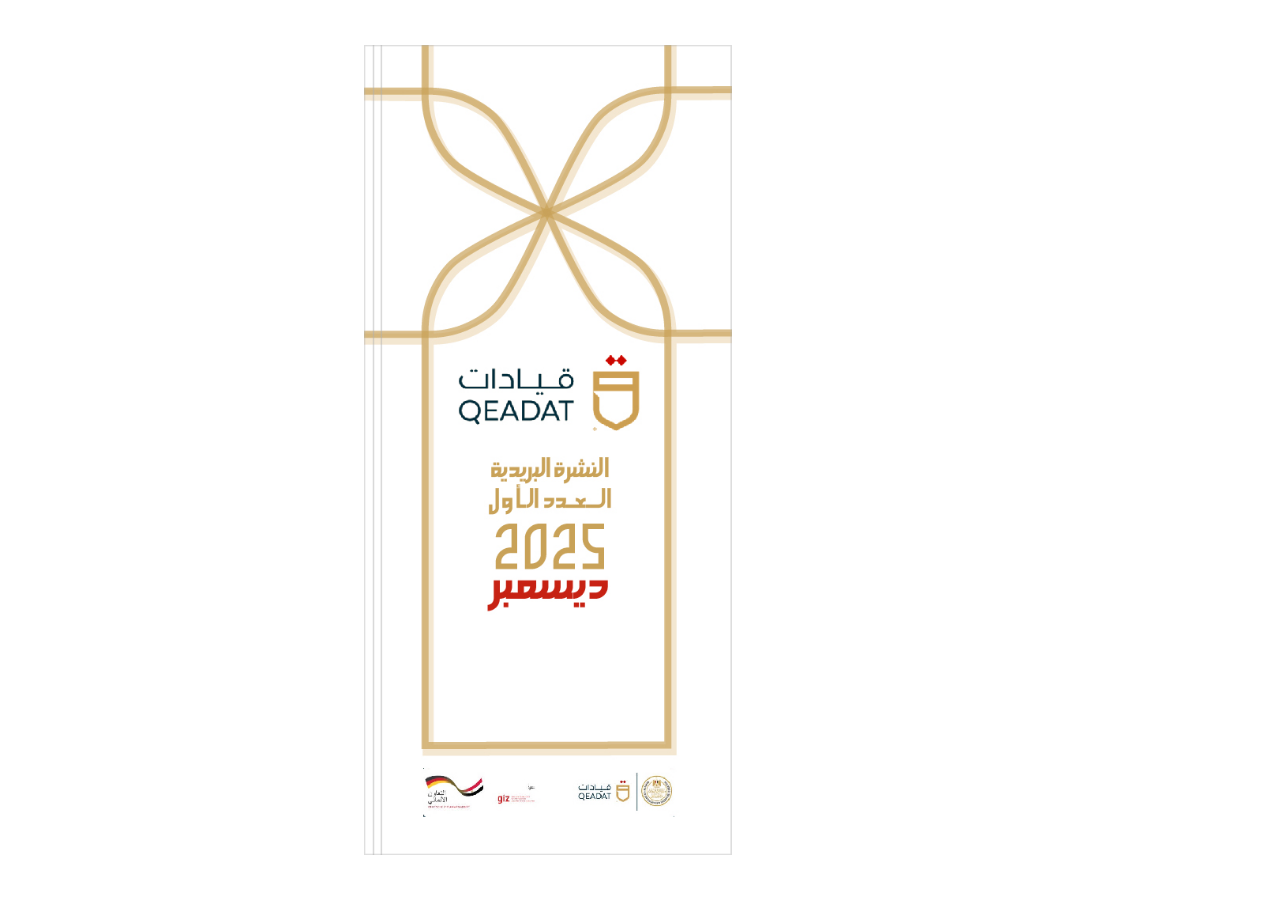
==== index.html @ c4f14eb7 "Fix HTML tag syntax and formatting" ====
<!DOCTYPE html>
<html lang="ar">
<head>
    <meta charset="UTF-8">
    <meta name="viewport" content="width=device-width, initial-scale=1.0">
    <title>Qeadat Newsletter</title>
    <link rel="stylesheet" href="style.css">
</head>
<body>

    <div class="book-wrapper">
        <div id="flipbook">
            <div style="background-image: url('front.jpg');"></div>
            <div style="background-image: url('page1.jpg');"></div>
            <div style="background-image: url('page2.jpg');"></div>
            <div style="background-image: url('page3.jpg');"></div>
            <div style="background-image: url('page4.jpg');"></div>
            <div style="background-image: url('back.jpg');"></div>
        </div>
    </div>

    <script src="https://code.jquery.com/jquery-3.6.0.min.js"></script>
    <script src="referance.js"></script>
    <script src="script.js"></script>
</body>
</html>
---- style.css ----
html, body {
    margin: 0;
    padding: 0;
    width: 100vw;
    height: 100vh;
    background-color: #ffffff;
    display: flex;
    justify-content: center;
    align-items: center;
    overflow: hidden;
    direction: rtl;
}

.book-wrapper {
    display: flex;
    justify-content: center;
    align-items: center;
    width: 100%;
    height: 100%;
}

#flipbook {
    position: relative;
    transition: margin 0.3s ease;
    direction: rtl;
}

/* Clear styles from turn.js default page wrappers */
#flipbook .page {
    background-color: transparent !important;
    box-shadow: none !important;
}

/* Completely hide empty turn.js ghost pages (Page 0 and Page 7) */
#flipbook .p0,
#flipbook .p7,
#flipbook .page-wrapper.p0,
#flipbook .page-wrapper.p7 {
    display: none !important;
    visibility: hidden !important;
    background: none !important;
    box-shadow: none !important;
}

/* Apply background and dimensions strictly to actual content divs */
#flipbook div[style*="background-image"] {
    width: 100%;
    height: 100%;
    background-size: 100% 100%;
    background-repeat: no-repeat;
    background-position: center;
    background-color: #ffffff;
}
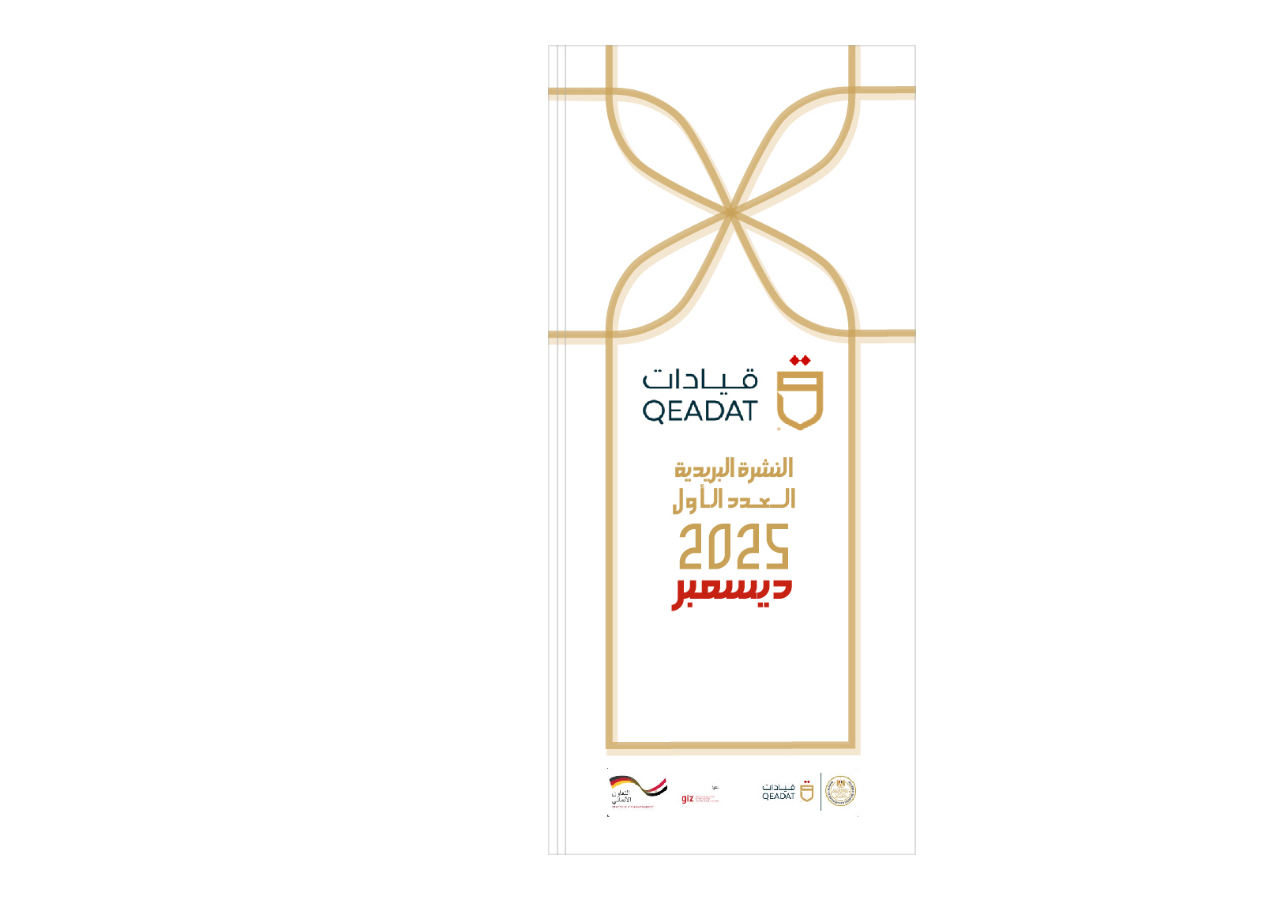
==== commit d53878e3: "Update index.html" ====
--- a/index.html
+++ b/index.html
@@ -10,11 +10,18 @@
 
     <div class="book-wrapper">
         <div id="flipbook">
+            <!-- Front Cover (Stays First) -->
             <div style="background-image: url('front.jpg');"></div>
-            <div style="background-image: url('page1.jpg');"></div>
-            <div style="background-image: url('page2.jpg');"></div>
-            <div style="background-image: url('page3.jpg');"></div>
-            <div style="background-image: url('page4.jpg');"></div>
+
+            <!-- First Spread: Swapped so page1 lands on the RIGHT -->
+            <div style="background-image: url('page2.jpg');"></div> <!-- Left Page -->
+            <div style="background-image: url('page1.jpg');"></div> <!-- Right Page (Read First) -->
+
+            <!-- Second Spread: Swapped so page3 lands on the RIGHT -->
+            <div style="background-image: url('page4.jpg');"></div> <!-- Left Page -->
+            <div style="background-image: url('page3.jpg');"></div> <!-- Right Page (Read First) -->
+
+            <!-- Back Cover (Stays Last) -->
             <div style="background-image: url('back.jpg');"></div>
         </div>
     </div>
--- a/style.css
+++ b/style.css
@@ -8,7 +8,6 @@
     justify-content: center;
     align-items: center;
     overflow: hidden;
-    direction: rtl;
 }
 
 .book-wrapper {
@@ -21,31 +20,10 @@
 
 #flipbook {
     position: relative;
-    transition: margin 0.3s ease;
-    direction: rtl;
+    transition: margin-left 0.3s ease;
 }
 
-/* Clear styles from turn.js default page wrappers */
 #flipbook .page {
-    background-color: transparent !important;
-    box-shadow: none !important;
-}
-
-/* Completely hide empty turn.js ghost pages (Page 0 and Page 7) */
-#flipbook .p0,
-#flipbook .p7,
-#flipbook .page-wrapper.p0,
-#flipbook .page-wrapper.p7 {
-    display: none !important;
-    visibility: hidden !important;
-    background: none !important;
-    box-shadow: none !important;
-}
-
-/* Apply background and dimensions strictly to actual content divs */
-#flipbook div[style*="background-image"] {
-    width: 100%;
-    height: 100%;
     background-size: 100% 100%;
     background-repeat: no-repeat;
     background-position: center;
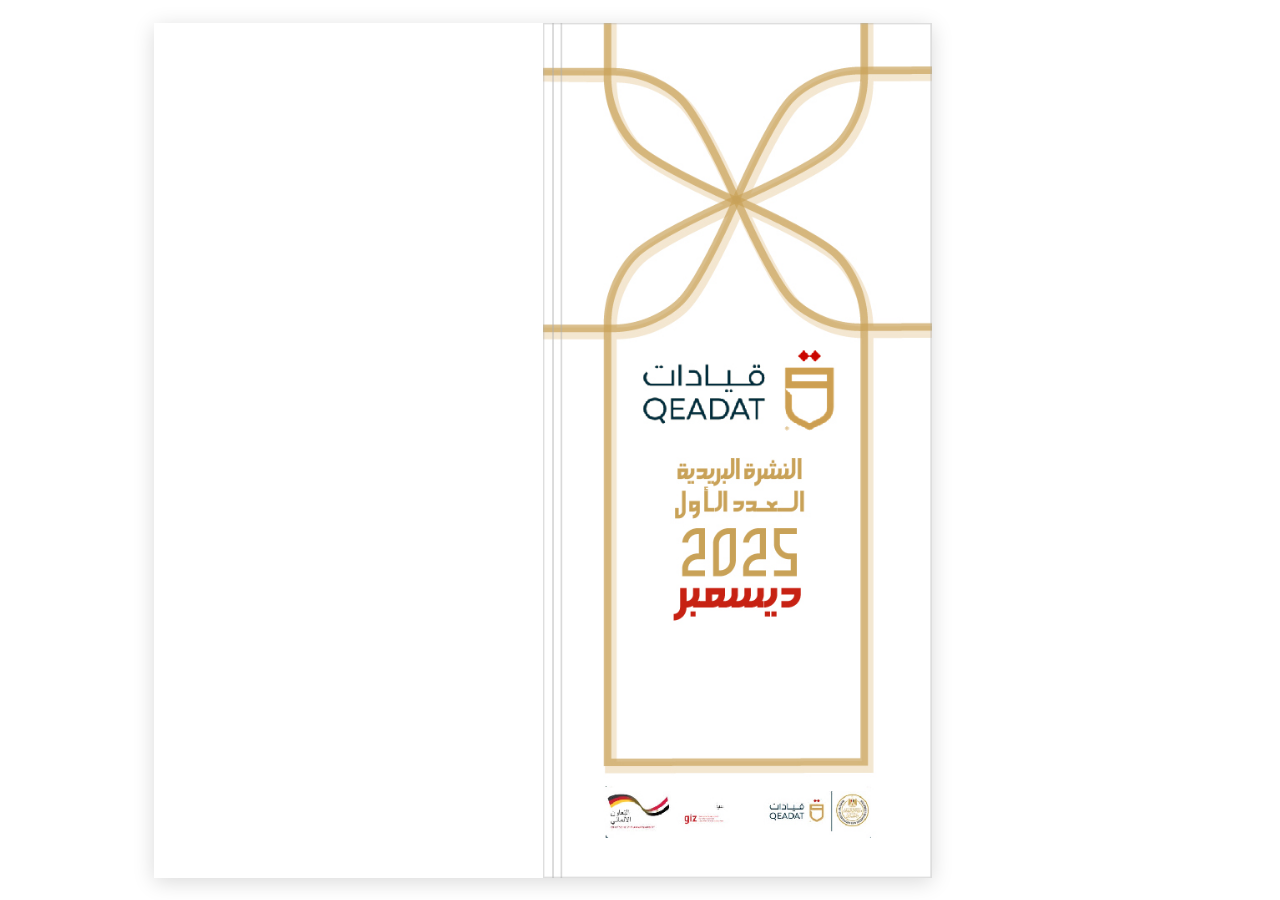
==== commit 77d2ee81: "Update index.html" ====
--- a/index.html
+++ b/index.html
@@ -1,28 +1,21 @@
 <!DOCTYPE html>
-<html lang="ar">
+<html lang="en">
 <head>
     <meta charset="UTF-8">
-    <meta name="viewport" content="width=device-width, initial-scale=1.0">
-    <title>Qeadat Newsletter</title>
+    <meta name="viewport" content="width=device-width, initial-scale=1.0, maximum-scale=1.0, user-scalable=no">
+    <title>My Flipping Book</title>
     <link rel="stylesheet" href="style.css">
 </head>
 <body>
 
     <div class="book-wrapper">
         <div id="flipbook">
-            <!-- Front Cover (Stays First) -->
-            <div style="background-image: url('front.jpg');"></div>
-
-            <!-- First Spread: Swapped so page1 lands on the RIGHT -->
-            <div style="background-image: url('page2.jpg');"></div> <!-- Left Page -->
-            <div style="background-image: url('page1.jpg');"></div> <!-- Right Page (Read First) -->
-
-            <!-- Second Spread: Swapped so page3 lands on the RIGHT -->
-            <div style="background-image: url('page4.jpg');"></div> <!-- Left Page -->
-            <div style="background-image: url('page3.jpg');"></div> <!-- Right Page (Read First) -->
-
-            <!-- Back Cover (Stays Last) -->
-            <div style="background-image: url('back.jpg');"></div>
+            <div style="background-image: url('front.jpg'); background-size: 100% 100%;"></div>
+            <div style="background-image: url('page1.jpg'); background-size: 100% 100%;"></div>
+            <div style="background-image: url('page2.jpg'); background-size: 100% 100%;"></div>
+            <div style="background-image: url('page3.jpg'); background-size: 100% 100%;"></div>
+            <div style="background-image: url('page4.jpg'); background-size: 100% 100%;"></div>
+            <div style="background-image: url('back.jpg'); background-size: 100% 100%;"></div>
         </div>
     </div>
 
--- a/style.css
+++ b/style.css
@@ -1,29 +1,29 @@
 html, body {
     margin: 0;
     padding: 0;
-    width: 100vw;
-    height: 100vh;
-    background-color: #ffffff;
+    width: 100%;
+    height: 100%;
+    background-color: #ffffff; 
     display: flex;
     justify-content: center;
     align-items: center;
-    overflow: hidden;
+    overflow: hidden; 
 }
 
 .book-wrapper {
+    width: 100%;
+    height: 100%;
     display: flex;
     justify-content: center;
     align-items: center;
-    width: 100%;
-    height: 100%;
 }
 
 #flipbook {
-    position: relative;
-    transition: margin-left 0.3s ease;
+    box-shadow: 0 4px 20px rgba(0, 0, 0, 0.15);
 }
 
 #flipbook .page {
+    /* Guarantees images fill the exact page dimensions without distortion */
     background-size: 100% 100%;
     background-repeat: no-repeat;
     background-position: center;
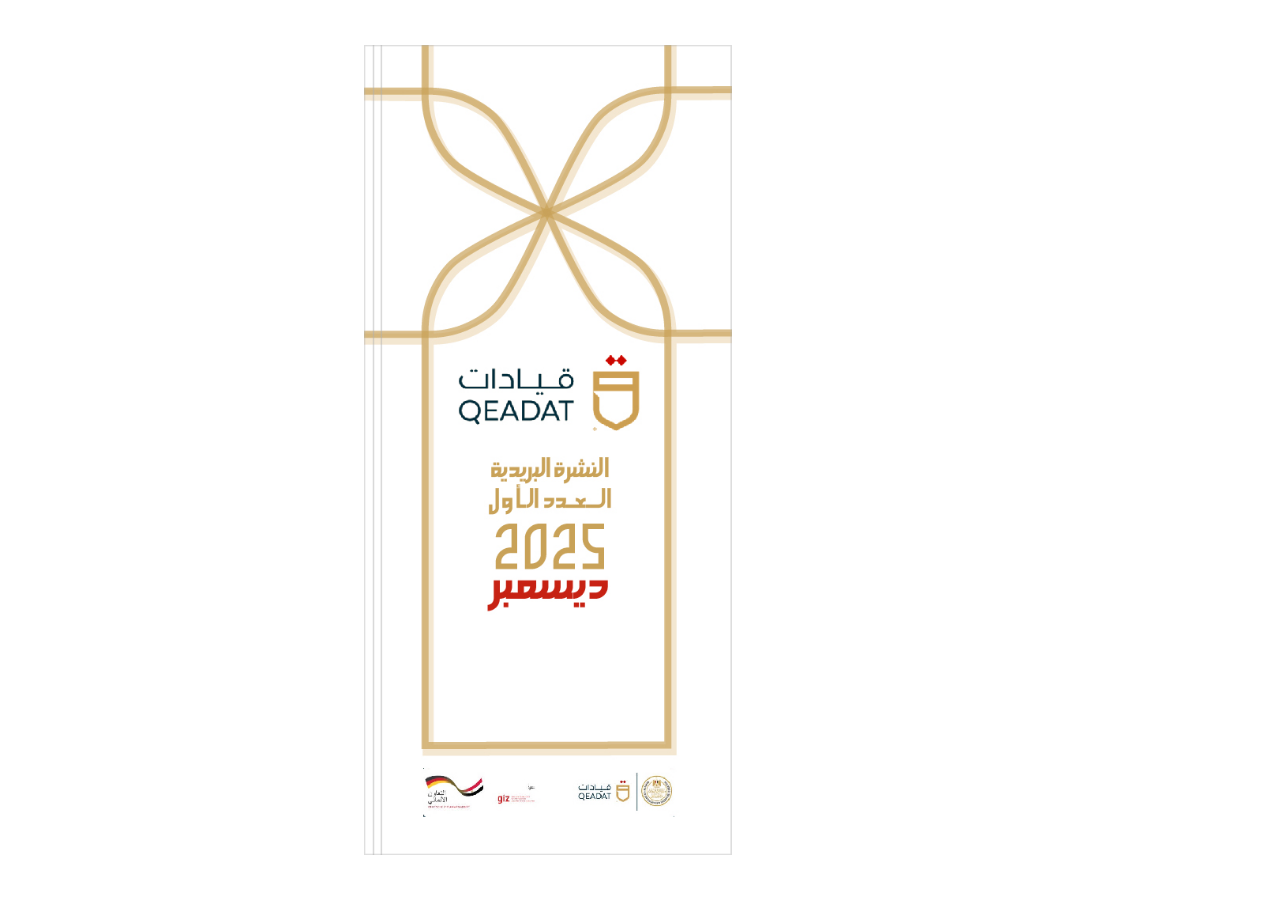
==== commit a19bc689: "Change language to Arabic and update title and viewport" ====
--- a/index.html
+++ b/index.html
@@ -1,21 +1,21 @@
 <!DOCTYPE html>
-<html lang="en">
+<html lang="ar">
 <head>
     <meta charset="UTF-8">
-    <meta name="viewport" content="width=device-width, initial-scale=1.0, maximum-scale=1.0, user-scalable=no">
-    <title>My Flipping Book</title>
+    <meta name="viewport" content="width=device-width, initial-scale=1.0">
+    <title>Qeadat Newsletter</title>
     <link rel="stylesheet" href="style.css">
 </head>
 <body>
 
     <div class="book-wrapper">
         <div id="flipbook">
-            <div style="background-image: url('front.jpg'); background-size: 100% 100%;"></div>
-            <div style="background-image: url('page1.jpg'); background-size: 100% 100%;"></div>
-            <div style="background-image: url('page2.jpg'); background-size: 100% 100%;"></div>
-            <div style="background-image: url('page3.jpg'); background-size: 100% 100%;"></div>
-            <div style="background-image: url('page4.jpg'); background-size: 100% 100%;"></div>
-            <div style="background-image: url('back.jpg'); background-size: 100% 100%;"></div>
+            <div style="background-image: url('front.jpg');"></div>
+            <div style="background-image: url('page1.jpg');"></div>
+            <div style="background-image: url('page2.jpg');"></div>
+            <div style="background-image: url('page3.jpg');"></div>
+            <div style="background-image: url('page4.jpg');"></div>
+            <div style="background-image: url('back.jpg');"></div>
         </div>
     </div>
 
--- a/style.css
+++ b/style.css
@@ -1,31 +1,42 @@
 html, body {
     margin: 0;
     padding: 0;
-    width: 100%;
-    height: 100%;
-    background-color: #ffffff; 
+    width: 100vw;
+    height: 100vh;
+    background-color: #ffffff;
     display: flex;
     justify-content: center;
     align-items: center;
-    overflow: hidden; 
+    overflow: hidden;
+    direction: ltr !important; /* Prevents CSS flex direction from breaking turn.js positioning */
 }
 
 .book-wrapper {
-    width: 100%;
-    height: 100%;
     display: flex;
     justify-content: center;
     align-items: center;
+    width: 100%;
+    height: 100%;
 }
 
 #flipbook {
-    box-shadow: 0 4px 20px rgba(0, 0, 0, 0.15);
+    position: relative;
+    box-shadow: none !important; /* All container shadows removed */
+    direction: ltr !important;
 }
 
 #flipbook .page {
-    /* Guarantees images fill the exact page dimensions without distortion */
     background-size: 100% 100%;
     background-repeat: no-repeat;
     background-position: center;
     background-color: #ffffff;
+    box-shadow: none !important; /* All page shadows removed */
 }
+
+/* Hide extra ghost pages generated by turn.js */
+#flipbook .p0,
+#flipbook .p7 {
+    display: none !important;
+    background: none !important;
+    box-shadow: none !important;
+}
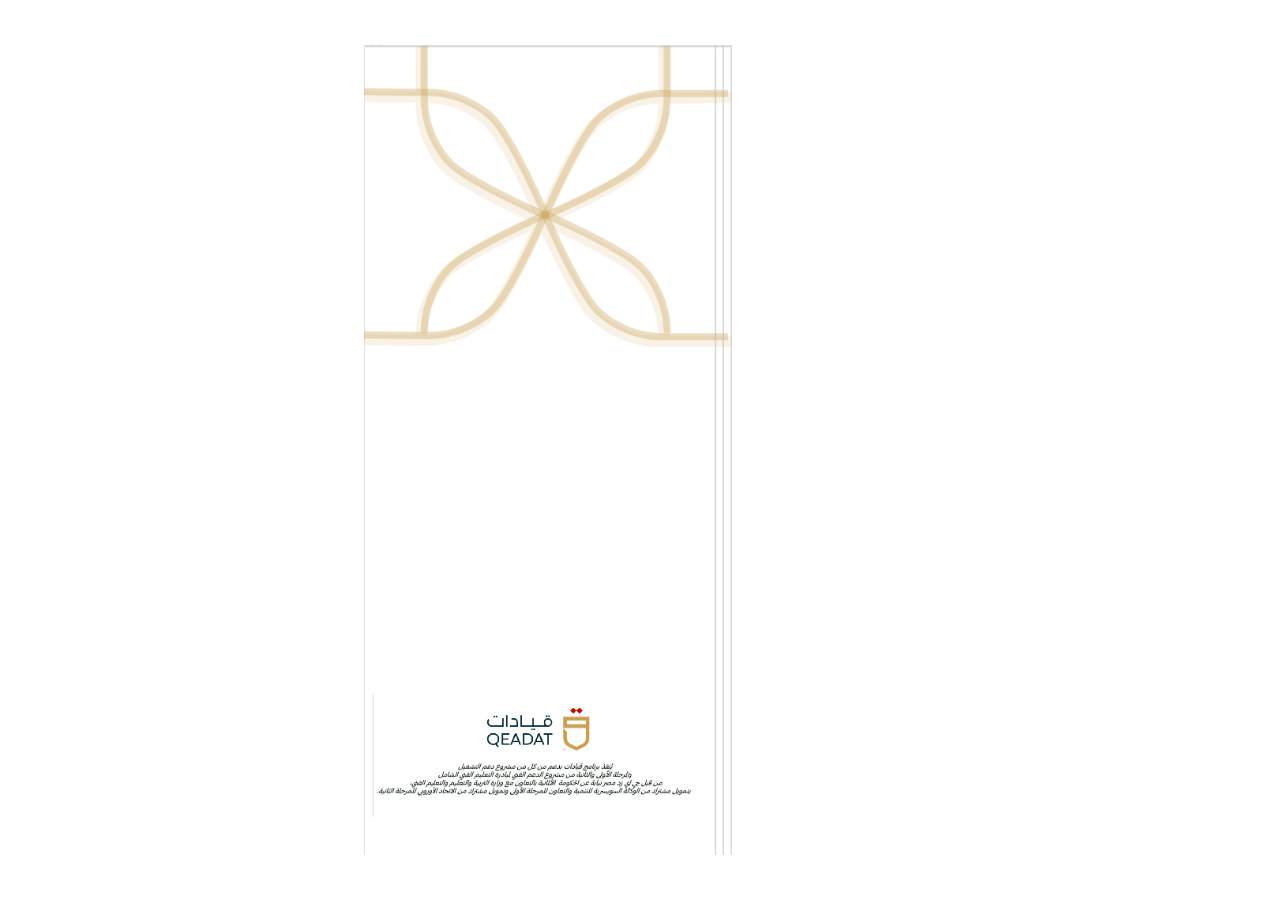
==== commit 73388b06: "Update index.html" ====
--- a/index.html
+++ b/index.html
@@ -10,12 +10,13 @@
 
     <div class="book-wrapper">
         <div id="flipbook">
+            <!-- Reversed DOM order: back cover first, front cover last -->
+            <div style="background-image: url('back.jpg');"></div>
+            <div style="background-image: url('page4.jpg');"></div>
+            <div style="background-image: url('page3.jpg');"></div>
+            <div style="background-image: url('page2.jpg');"></div>
+            <div style="background-image: url('page1.jpg');"></div>
             <div style="background-image: url('front.jpg');"></div>
-            <div style="background-image: url('page1.jpg');"></div>
-            <div style="background-image: url('page2.jpg');"></div>
-            <div style="background-image: url('page3.jpg');"></div>
-            <div style="background-image: url('page4.jpg');"></div>
-            <div style="background-image: url('back.jpg');"></div>
         </div>
     </div>
 
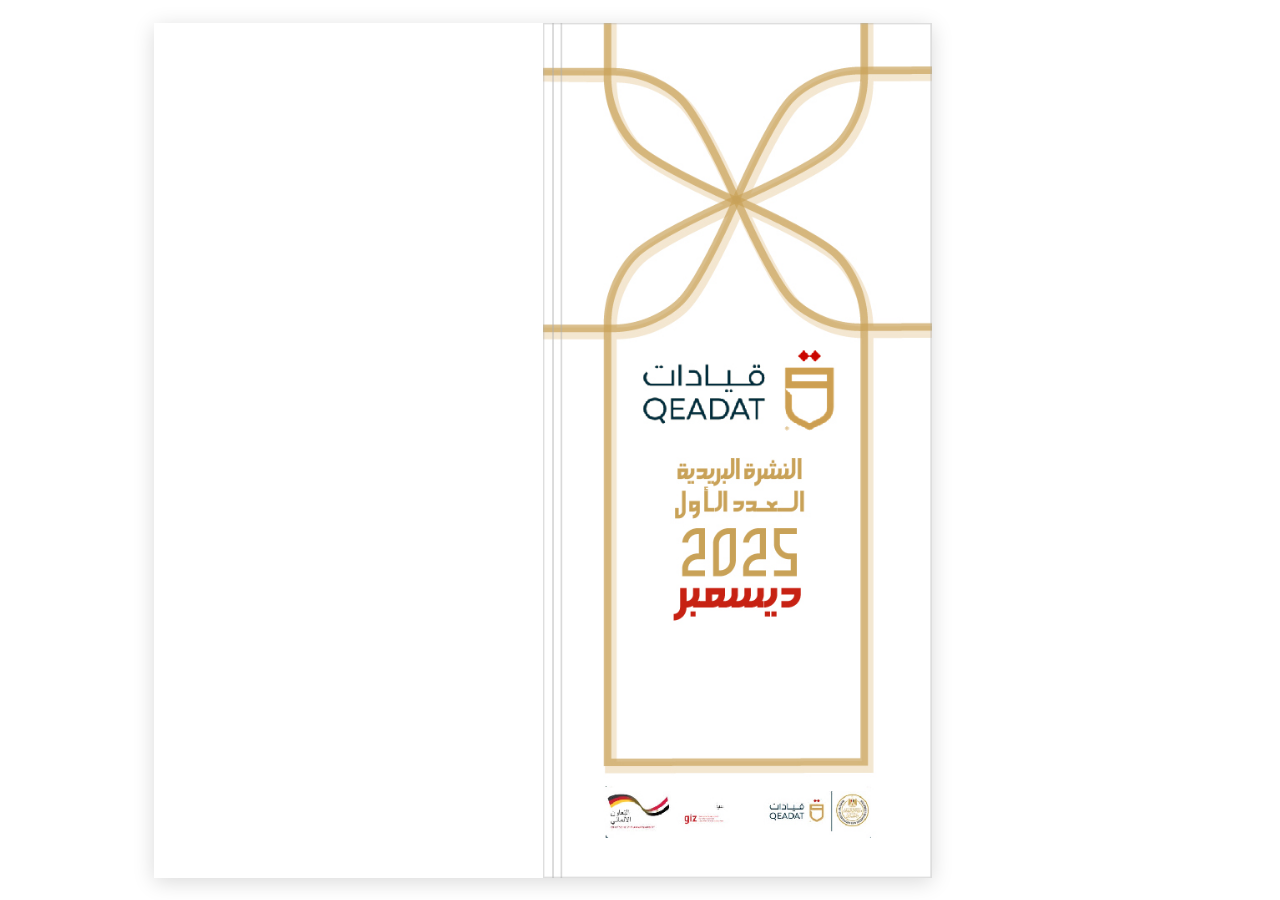
==== commit 4a8763b8: "Change language to English and update title" ====
--- a/index.html
+++ b/index.html
@@ -1,22 +1,21 @@
 <!DOCTYPE html>
-<html lang="ar">
+<html lang="en">
 <head>
     <meta charset="UTF-8">
-    <meta name="viewport" content="width=device-width, initial-scale=1.0">
-    <title>Qeadat Newsletter</title>
+    <meta name="viewport" content="width=device-width, initial-scale=1.0, maximum-scale=1.0, user-scalable=no">
+    <title>My Flipping Book</title>
     <link rel="stylesheet" href="style.css">
 </head>
 <body>
 
     <div class="book-wrapper">
         <div id="flipbook">
-            <!-- Reversed DOM order: back cover first, front cover last -->
-            <div style="background-image: url('back.jpg');"></div>
-            <div style="background-image: url('page4.jpg');"></div>
-            <div style="background-image: url('page3.jpg');"></div>
-            <div style="background-image: url('page2.jpg');"></div>
-            <div style="background-image: url('page1.jpg');"></div>
-            <div style="background-image: url('front.jpg');"></div>
+            <div style="background-image: url('front.jpg'); background-size: 100% 100%;"></div>
+            <div style="background-image: url('page1.jpg'); background-size: 100% 100%;"></div>
+            <div style="background-image: url('page2.jpg'); background-size: 100% 100%;"></div>
+            <div style="background-image: url('page3.jpg'); background-size: 100% 100%;"></div>
+            <div style="background-image: url('page4.jpg'); background-size: 100% 100%;"></div>
+            <div style="background-image: url('back.jpg'); background-size: 100% 100%;"></div>
         </div>
     </div>
 
--- a/style.css
+++ b/style.css
@@ -1,42 +1,31 @@
 html, body {
     margin: 0;
     padding: 0;
-    width: 100vw;
-    height: 100vh;
-    background-color: #ffffff;
+    width: 100%;
+    height: 100%;
+    background-color: #ffffff; 
     display: flex;
     justify-content: center;
     align-items: center;
-    overflow: hidden;
-    direction: ltr !important; /* Prevents CSS flex direction from breaking turn.js positioning */
+    overflow: hidden; 
 }
 
 .book-wrapper {
+    width: 100%;
+    height: 100%;
     display: flex;
     justify-content: center;
     align-items: center;
-    width: 100%;
-    height: 100%;
 }
 
 #flipbook {
-    position: relative;
-    box-shadow: none !important; /* All container shadows removed */
-    direction: ltr !important;
+    box-shadow: 0 4px 20px rgba(0, 0, 0, 0.15);
 }
 
 #flipbook .page {
+    /* Guarantees images fill the exact page dimensions without distortion */
     background-size: 100% 100%;
     background-repeat: no-repeat;
     background-position: center;
     background-color: #ffffff;
-    box-shadow: none !important; /* All page shadows removed */
 }
-
-/* Hide extra ghost pages generated by turn.js */
-#flipbook .p0,
-#flipbook .p7 {
-    display: none !important;
-    background: none !important;
-    box-shadow: none !important;
-}
